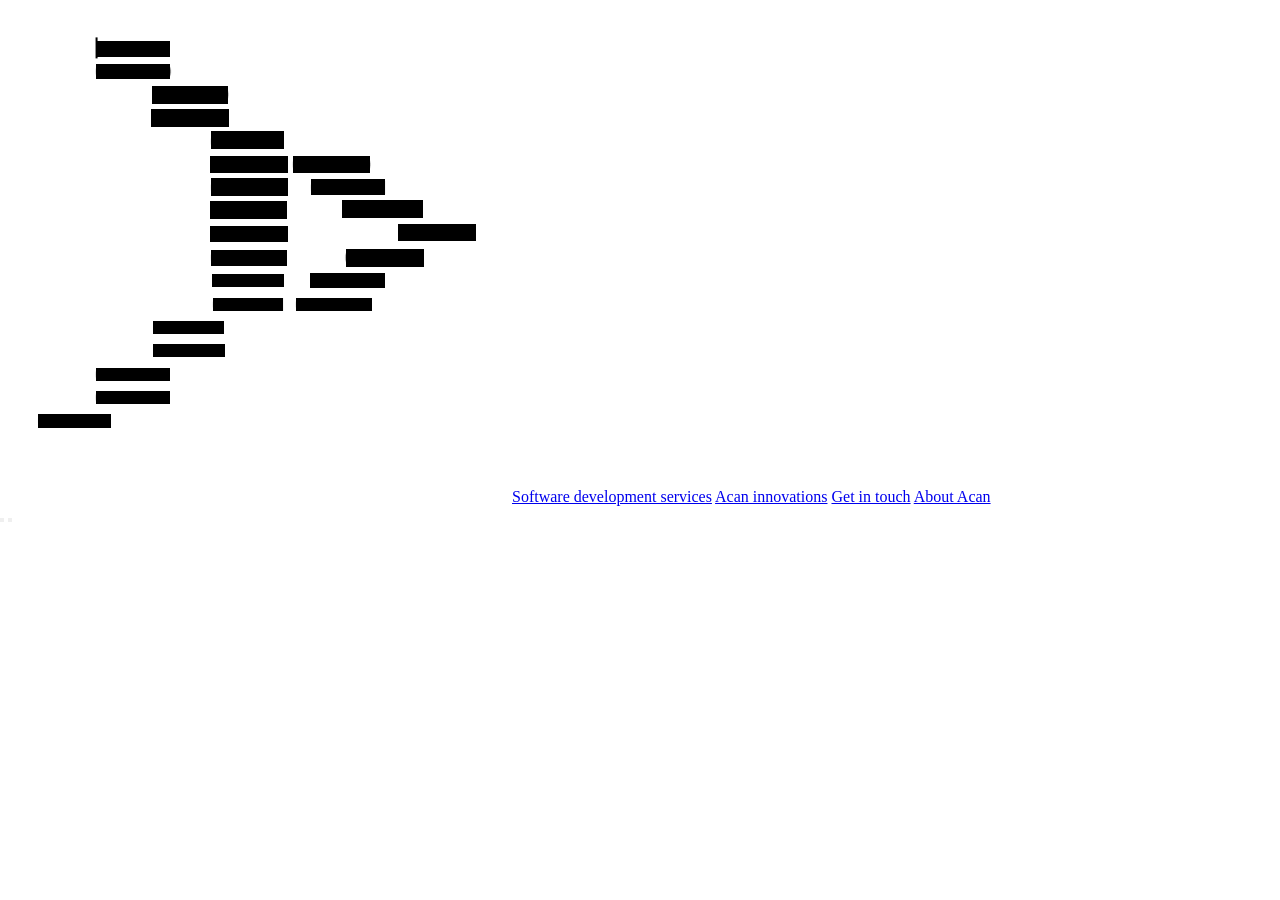
==== index.html @ 095efe3d "Updated links href" ====
<!DOCTYPE html>
<html>
    <head>

        <title>Acan Technologies</title>

        <meta charset="UFT-8">
        <meta name="description" content="Software development services"/>
        <meta name="viewport" content="initial-scale=1.0,width=device-width"/>
        <meta name="author" content="Christopher Wamae Muraguri"/>
        <meta name="robots" content="index, follow"/>

        <link rel="icon" type="image/x-icon" src=""/>
        <link rel="stylesheet" href="./index.css"/>

        <script defer rel="text/javascript" src="./index.js"></script>

    </head>

    <body>
            <nav>
                <a><img class="nav_icon" src="./public/acan_logo_filled.png" href="/"/></a>
                <a href="./services-offered/">Software development services</a>
                <a href="./acan-innovations/">Acan innovations</a>
                <a href="./get-in-touch/">Get in touch</a>
                <a href="./about-acan/">About Acan</a>
            </nav>

            <section class="hero_section">

                <div class="hero_header">
                    <h1></h1>
                </div>

                <div class="hero_graphic"></div>

            </section>

            <section class="hero_support_text">

            </section>

            <section class="landing_buttons_container">

                <button></button>

                <button class="landing_white_button"></button>

            </section>
    </body>
</html>
---- index.css ----
* 
{
margin:0px;
padding:0px;
}
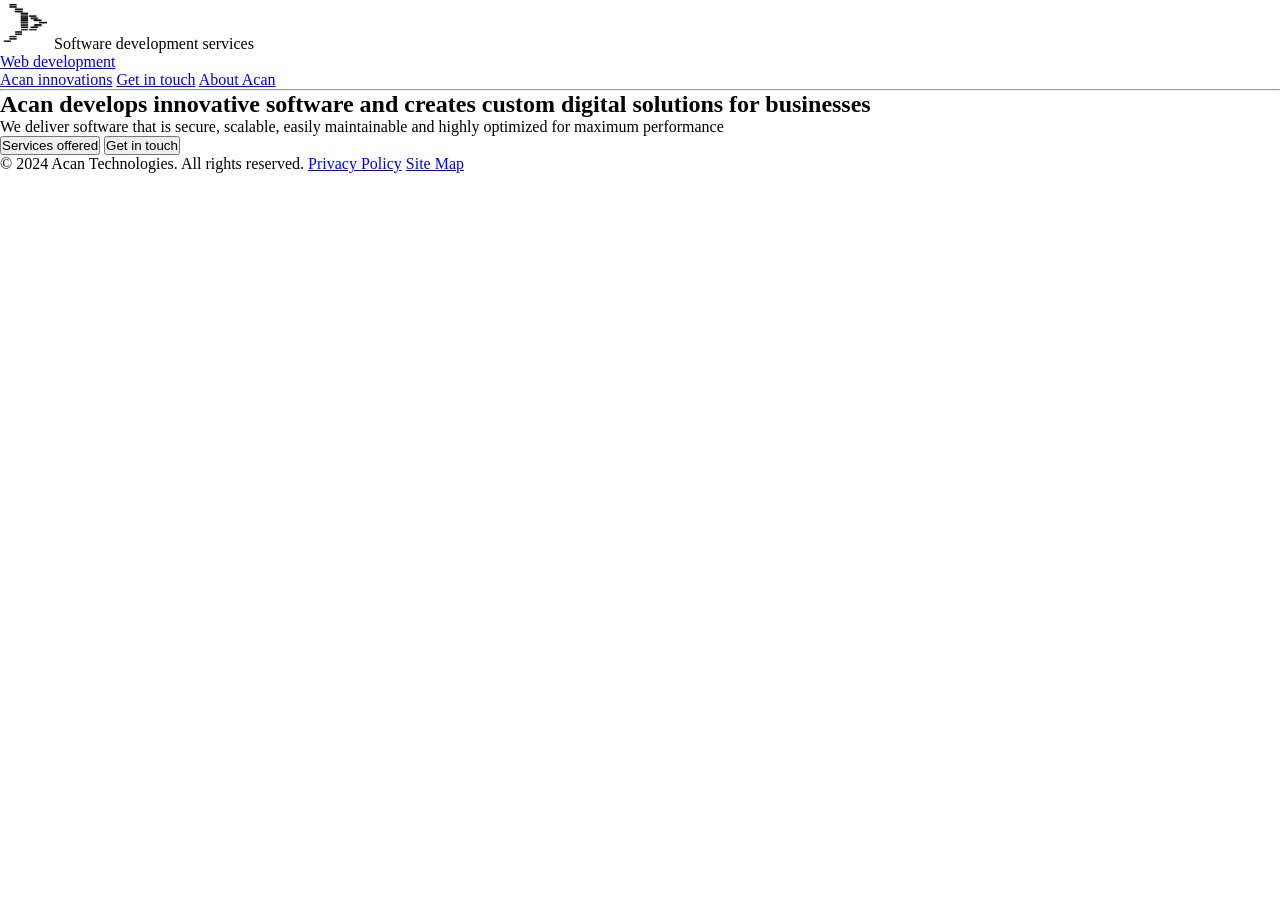
==== commit 69f6586f: "Updated html pages" ====
--- a/index.html
+++ b/index.html
@@ -19,17 +19,20 @@
 
     <body>
             <nav>
-                <a><img class="nav_icon" src="./public/acan_logo_filled.png" href="/"/></a>
-                <a href="./services-offered/">Software development services</a>
-                <a href="./acan-innovations/">Acan innovations</a>
-                <a href="./get-in-touch/">Get in touch</a>
-                <a href="./about-acan/">About Acan</a>
+                <a href="/"><img class="nav_icon" src="./public/acan_logo_filled.png"/></a>
+                <span>Software development services</span>
+                <div>
+                    <a href="/web-development/">Web development</a>
+                </div>
+                <a href="/acan-innovations/">Acan innovations</a>
+                <a href="/get-in-touch/">Get in touch</a>
+                <a href="/about-acan/">About Acan</a>
             </nav>
-
+            <hr/>
             <section class="hero_section">
 
                 <div class="hero_header">
-                    <h1></h1>
+                    <h1>Acan develops innovative software and creates custom digital solutions for businesses</h1>
                 </div>
 
                 <div class="hero_graphic"></div>
@@ -37,15 +40,18 @@
             </section>
 
             <section class="hero_support_text">
-
+                We deliver software that is secure, scalable, easily maintainable and highly optimized for maximum performance 
             </section>
 
             <section class="landing_buttons_container">
 
-                <button></button>
+                <button><a href="/services-offered/">Services offered</a></button>
 
-                <button class="landing_white_button"></button>
+                <button class="landing_white_button"><a href="/get-in-touch/">Get in touch</a></button>
 
             </section>
-    </body>
+            <footer>
+                &copy; 2024 Acan Technologies. All rights reserved. <a href="#">Privacy Policy</a> <a href="#">Site Map</a>
+            </footer>
+    </body> 
 </html>
--- a/index.css
+++ b/index.css
@@ -2,4 +2,15 @@
 {
 margin:0px;
 padding:0px;
+}
+
+.nav_icon
+{
+width:50px;
+}
+
+button a 
+{
+text-decoration:none;
+color:black;
 }
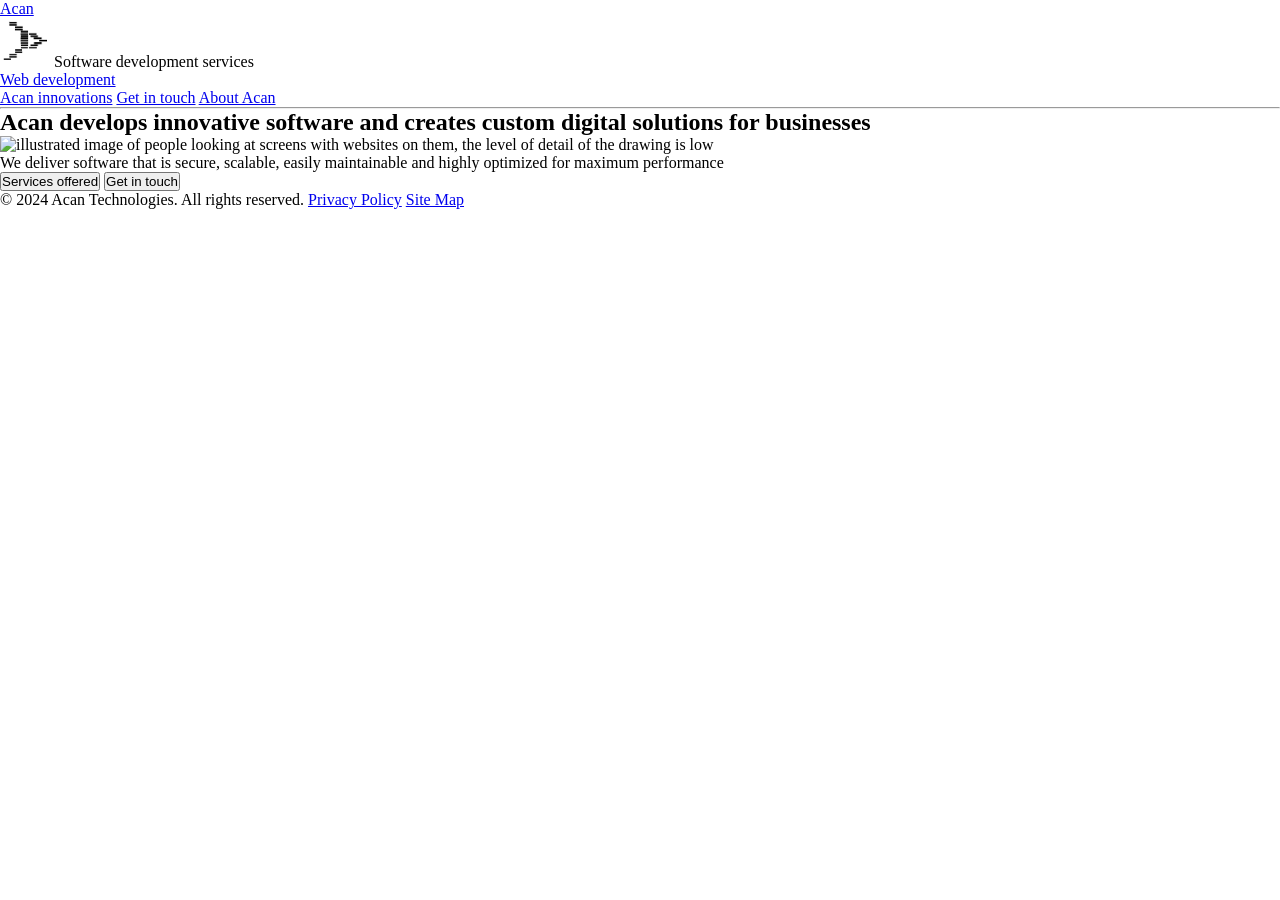
==== commit b84835f0: "Updated index.html" ====
--- a/index.html
+++ b/index.html
@@ -19,8 +19,8 @@
 
     <body>
             <nav>
-                <a href="/"><img class="nav_icon" src="./public/acan_logo_filled.png"/></a>
-                <span>Software development services</span>
+                <a href="/" class="logo-link"><div>Acan</div><img title="Acan technologies" alt="acan technologies logo, also a link to the landing page" class="nav_icon" src="./public/acan_logo_filled.png"/></a>
+                <span class="nav-span">Software development services</span>
                 <div>
                     <a href="/web-development/">Web development</a>
                 </div>
@@ -35,7 +35,9 @@
                     <h1>Acan develops innovative software and creates custom digital solutions for businesses</h1>
                 </div>
 
-                <div class="hero_graphic"></div>
+                <div class="hero_graphic">
+                    <img src="./public/output.jpg" alt="illustrated image of people looking at screens with websites on them, the level of detail of the drawing is low"></img>
+                </div>
 
             </section>
 
@@ -47,7 +49,7 @@
 
                 <button><a href="/services-offered/">Services offered</a></button>
 
-                <button class="landing_white_button"><a href="/get-in-touch/">Get in touch</a></button>
+                <button class="contact-button"><a href="/get-in-touch/">Get in touch</a></button>
 
             </section>
             <footer>
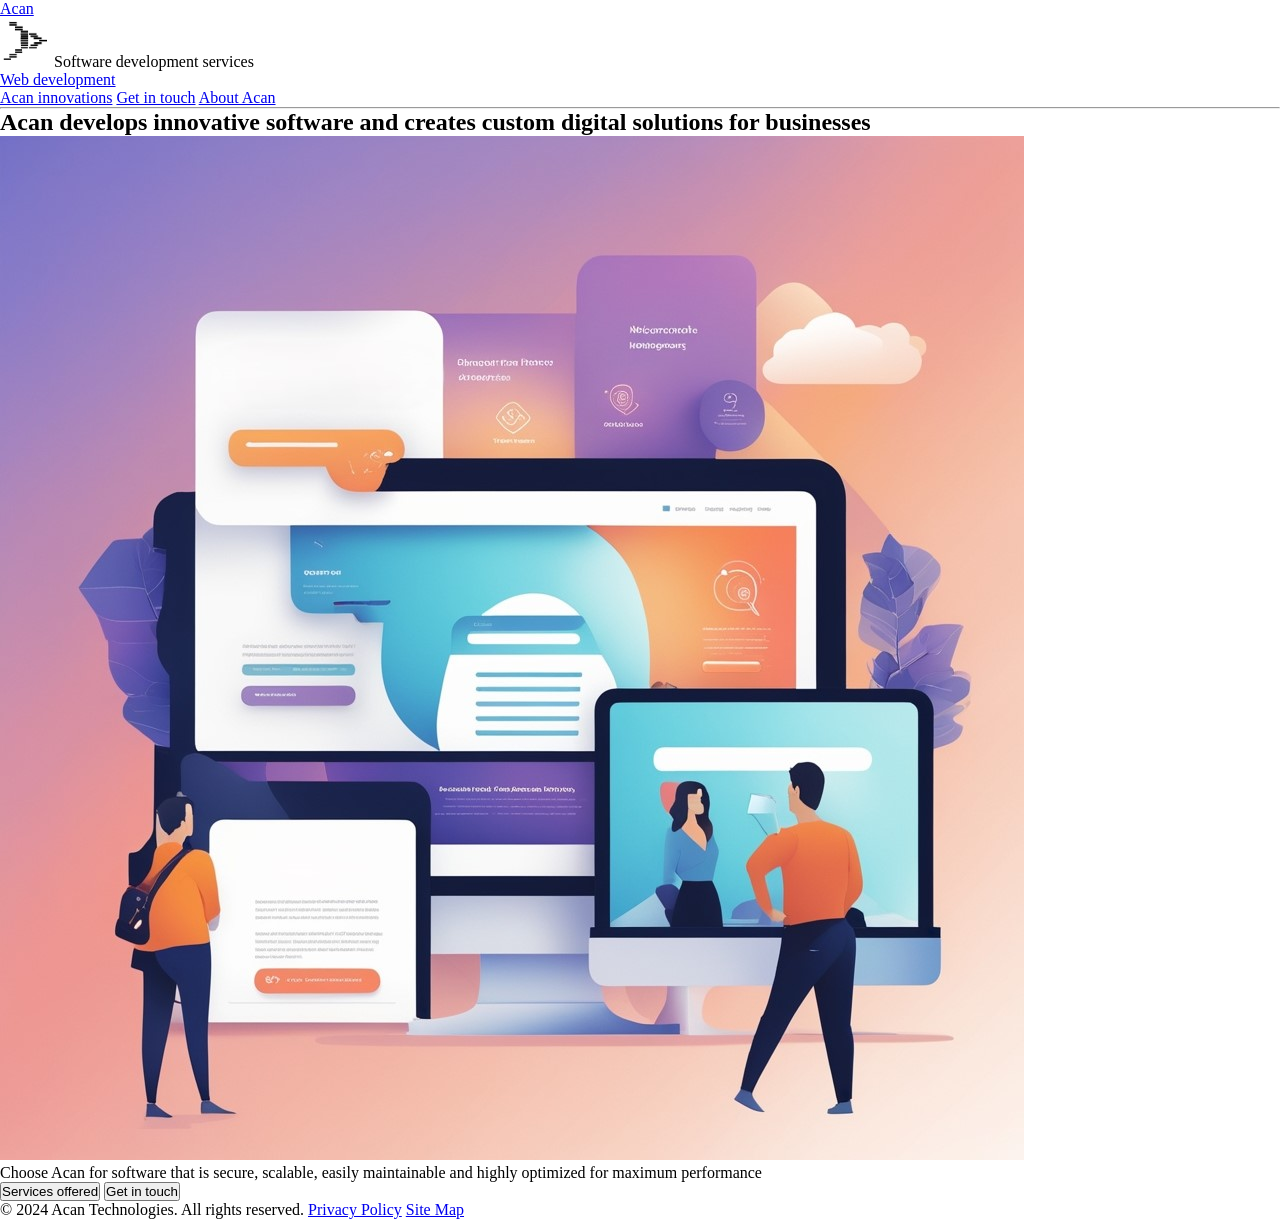
==== commit e04f6da4: "Updated get in touch html page" ====
--- a/index.html
+++ b/index.html
@@ -42,7 +42,7 @@
             </section>
 
             <section class="hero_support_text">
-                We deliver software that is secure, scalable, easily maintainable and highly optimized for maximum performance 
+                Choose Acan for software that is secure, scalable, easily maintainable and highly optimized for maximum performance
             </section>
 
             <section class="landing_buttons_container">
